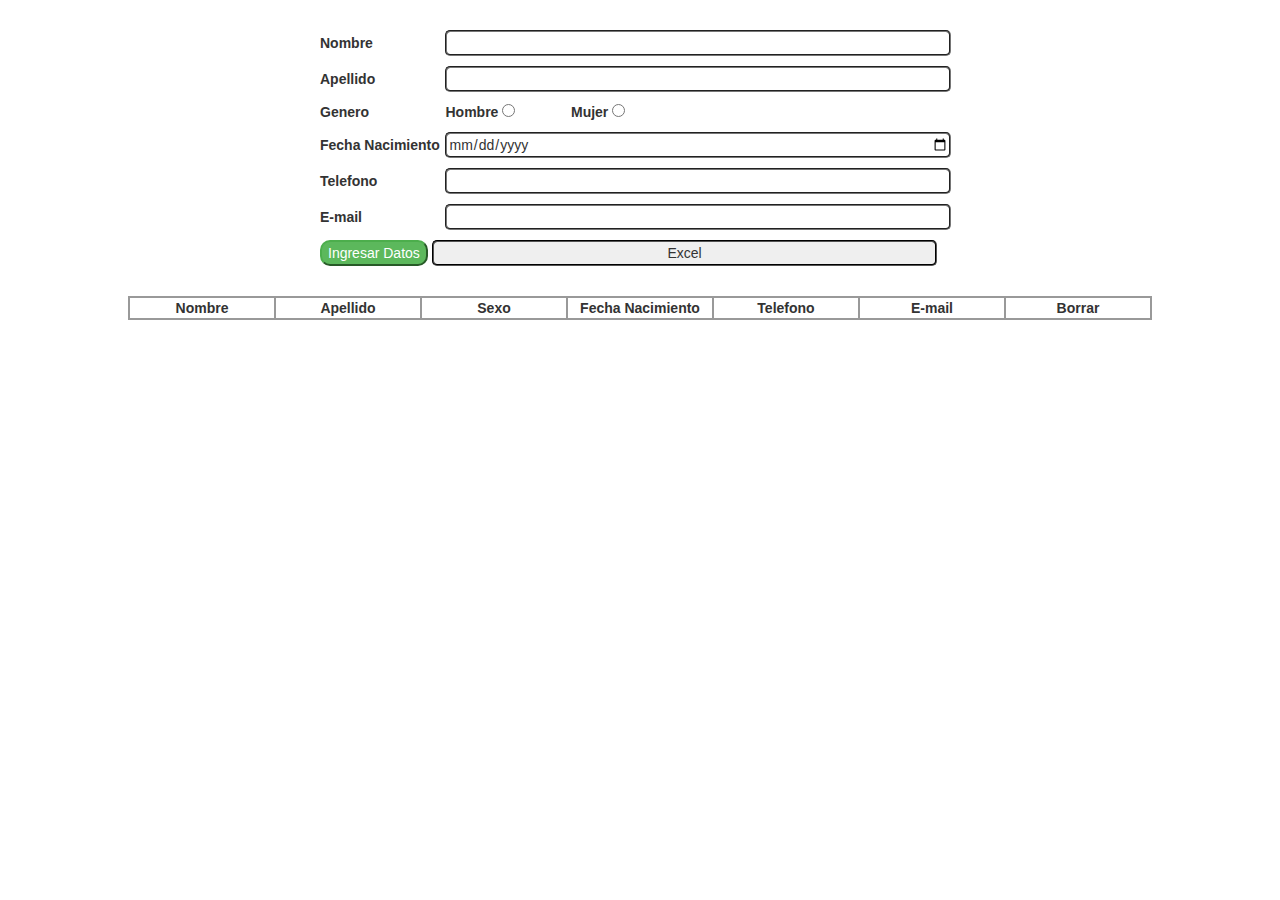
==== index.html @ e2b77d41 "Primer commit" ====
<!DOCTYPE html>
<html lang="es">

<head>
    <meta charset="UTF-8">
    <meta name="viewport" content="width=device-width, initial-scale=1.0">
    <meta http-equiv="X-UA-Compatible" content="ie=edge">
    <title>Ejercicio 6.Formulario y Tabla</title>
    <link href="styles.css" rel="stylesheet">
    <link rel="stylesheet" href="https://maxcdn.bootstrapcdn.com/bootstrap/3.4.0/css/bootstrap.min.css">
    <script src="https://ajax.googleapis.com/ajax/libs/jquery/3.4.1/jquery.min.js"></script>
    <script src="https://maxcdn.bootstrapcdn.com/bootstrap/3.4.0/js/bootstrap.min.js"></script>
</head>

<body>
    <h1></h1>
    <form id="form">
        <fieldset>
            <div>
                <label for="nombre">Nombre</label>
                <input type="text" name="nombre" id="nombre" required>
            </div>
            <div>
                <label for="apellido">Apellido</label>
                <input type="text" name="apellido" id="apellido" required>
            </div>

            <div>
                <label>Genero</label>
                <label for="hombre">Hombre <input type="radio" name="genero" id="hombre" required
                        value="Hombre"></label>
                <label for="mujer">Mujer <input type="radio" name="genero" id="mujer" value="Mujer" required></label>
            </div>

            <div>
                <label for="fechaNacimiento">Fecha Nacimiento</label>
                <input type="date" name="fechaNacimiento" id="fechaNacimiento" required>
            </div>
            <div>
                <label for="telefono">Telefono</label>
                <input type="tel" name="telefono" id="telefono" required>
            </div>
            <div>
                <label for="e-mail">E-mail</label>
                <input type="email" name="e-mail" id="e-mail" required>
            </div>
            <div id="submitDiv">
                <button type="submit" id="submit">Ingresar Datos</button>
                <input type="button" id="submit2" value="Excel" onclick="tableToExcel('table','nombre')">
            </div>
        </fieldset>
    </form>
    <div class="scroll">
        <table id="table">
            <thead>
                <th>Nombre</th>
                <th>Apellido</th>
                <th>Sexo</th>
                <th>Fecha Nacimiento</th>
                <th>Telefono</th>
                <th>E-mail</th>
                <th>Borrar</th>
            </thead>
            <tbody id="cuerpoTabla">

            </tbody>
        </table>
        </div>
        <div id="alerta"></div>
    </div>
    <script src="conQuerySelectoryEventos.js" type="text/javascript"></script>

</body>

</html>
---- styles.css ----
body{
    font-family: Arial, Helvetica, sans-serif;
}

#form{
    margin: 20px auto;
    width: 50%;
}

#form div{
    margin-top: 10px;
    width: 100%; 
}

#form div label{
    display: inline-block;
    margin: 0px;
    width: 19%;
}

#form div label input{
    display: inline;
}

#form div input{
    margin: 0px;
    display: inline-block;
    border-style: groove;
    min-width: 79%;
    border-radius: 5px;
}

#form div input[type='radio']{
    min-width: fit-content;
}

#form #submitDiv{
    text-align: left;
}
#submit{
    background-color: #5cb85c;
    border-color: #4cae4c;
    color: #fff;
    border-radius: 10px;
}

#table{
    width: 80%;
    margin: 10px auto;
}

#table,#table th,#table td{
    border-collapse: collapse;
}

#table td{
    border: 1px solid #aaa;
}

#table th{
    border: 2px solid #999;
}

#table th,#table td{
    width: 14%;
    text-align: center;
}

div.scroll{
    max-height: 10rem;
    overflow-y: auto;
}

#cuerpoTabla tr:nth-child(even){
    background-color: #ecedf8;
}

#cuerpoTabla tr:hover{
    background-color: #e3e4f0;
}

button.borrar{
    color: #fff;
    background-color: #d9534f;
    border-color: #d43f3a;
    border-radius: 5px;
}
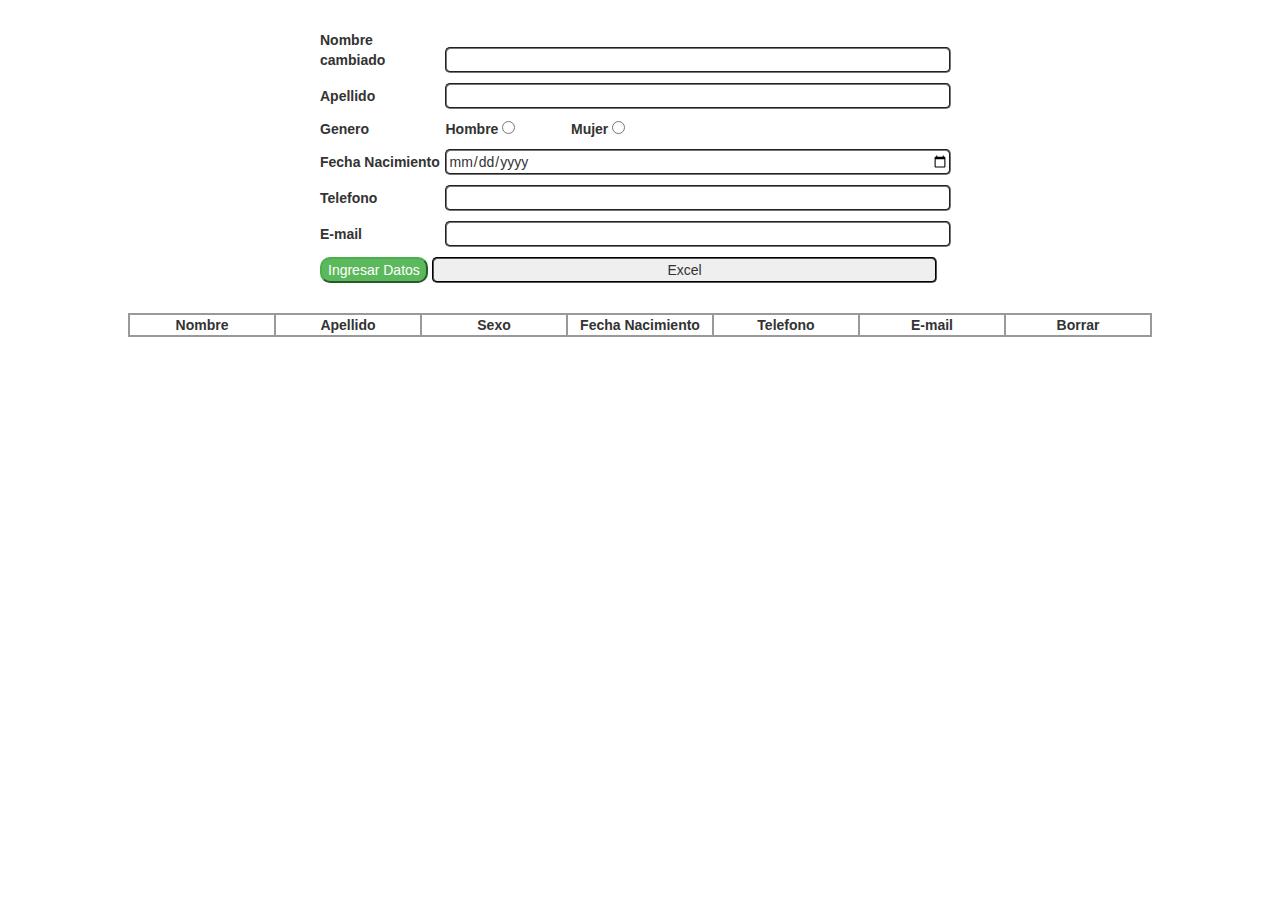
==== commit 503cdba7: "Segundo commit" ====
--- a/index.html
+++ b/index.html
@@ -17,7 +17,7 @@
     <form id="form">
         <fieldset>
             <div>
-                <label for="nombre">Nombre</label>
+                <label for="nombre">Nombre cambiado</label>
                 <input type="text" name="nombre" id="nombre" required>
             </div>
             <div>
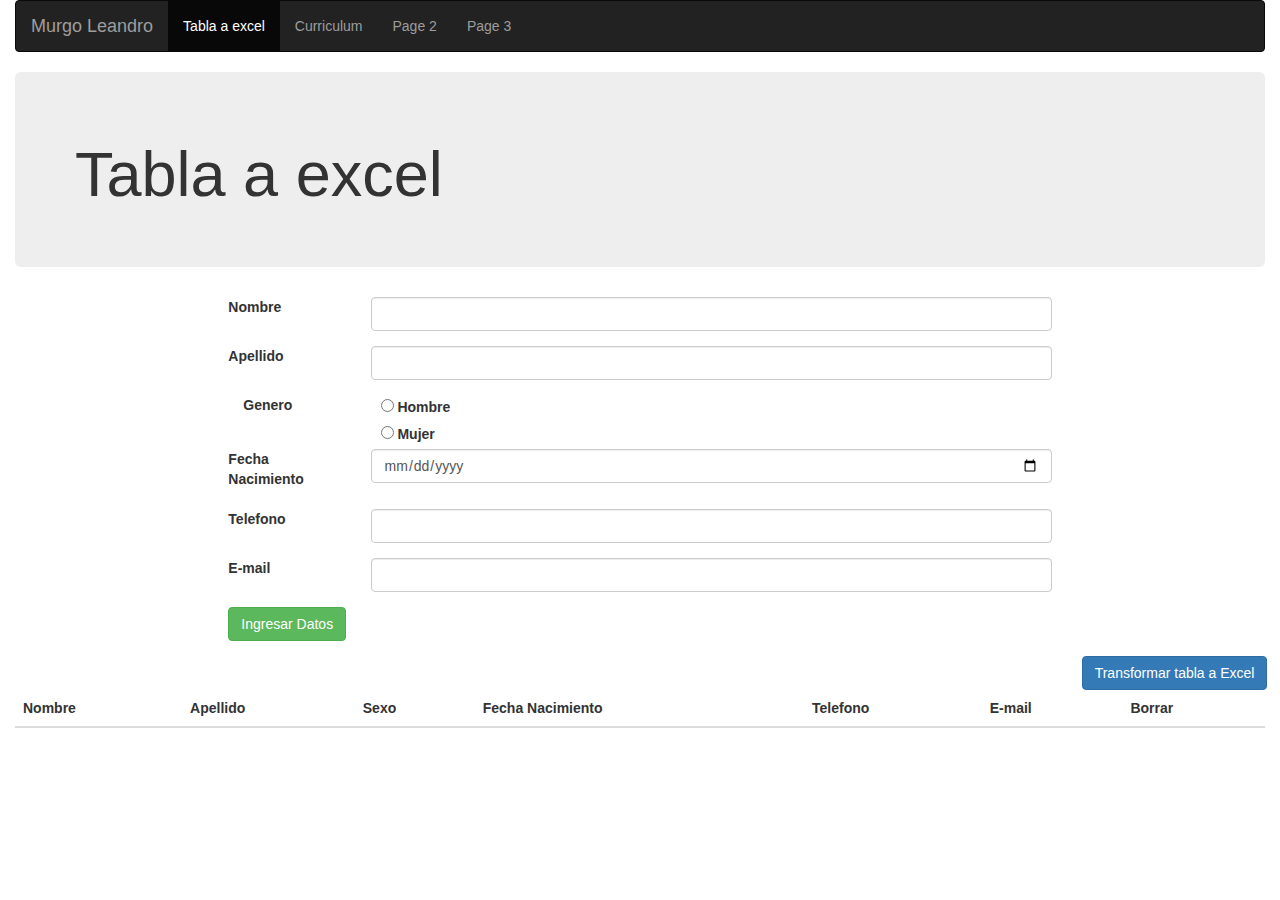
==== commit c397ae07: "Se agrego navbar en tabla y curriculum" ====
--- a/index.html
+++ b/index.html
@@ -6,66 +6,116 @@
     <meta name="viewport" content="width=device-width, initial-scale=1.0">
     <meta http-equiv="X-UA-Compatible" content="ie=edge">
     <title>Ejercicio 6.Formulario y Tabla</title>
-    <link href="styles.css" rel="stylesheet">
+    <!--<link href="styles.css" rel="stylesheet">-->
     <link rel="stylesheet" href="https://maxcdn.bootstrapcdn.com/bootstrap/3.4.0/css/bootstrap.min.css">
     <script src="https://ajax.googleapis.com/ajax/libs/jquery/3.4.1/jquery.min.js"></script>
     <script src="https://maxcdn.bootstrapcdn.com/bootstrap/3.4.0/js/bootstrap.min.js"></script>
 </head>
 
 <body>
-    <h1></h1>
-    <form id="form">
-        <fieldset>
-            <div>
-                <label for="nombre">Nombre cambiado</label>
-                <input type="text" name="nombre" id="nombre" required>
+    <div class="container-fluid">
+            <nav class="navbar navbar-inverse">
+                    <div class="container-fluid">
+                      <div class="navbar-header">
+                        <a class="navbar-brand" href="#">Murgo Leandro</a>
+                      </div>
+                      <ul class="nav navbar-nav">
+                        <li class="active"><a href="index.html">Tabla a excel</a></li>
+                        <li><a href="./Curriculum/CurriculumVitae.html">Curriculum</a></li>
+                        <li><a href="#">Page 2</a></li>
+                        <li><a href="#">Page 3</a></li>
+                      </ul>
+                    </div>
+                  </nav>
+        <div class="jumbotron">
+            <h1>Tabla a excel</h1>
+        </div>
+        <div class="row">
+            <div class="col-lg-2"></div>
+            <div class="col-lg-8">
+                <form id="form">
+                    <fieldset>
+                        <div class="form-group row">
+                            <label for="nombre" class="col-lg-2">Nombre</label>
+                            <div class="col-lg-10">
+                                <input type="text" class="form-control" class="form-control" name="nombre" id="nombre" required>
+                            </div>
+                        </div>
+                        <div class="form-group row">
+                            <label for="apellido" class="col-lg-2">Apellido</label>
+                            <div class="col-lg-10">
+                                <input type="text" class="form-control" name="apellido" id="apellido" required>
+                            </div>
+                        </div>
+
+                        <div class="form-group">
+                            <label class="col-lg-2">Genero</label>
+                            <div class="col-lg-10">
+                                <div class="form-check">
+                                    <input class="form-check-input" type="radio" name="genero" id="hombre" required
+                                        value="Hombre">
+                                    <label class="form-check-label" for="hombre">Hombre</label>
+                                </div>
+                                <div class="form-check">
+                                    <input class="form-check-input" type="radio" name="genero" id="mujer" value="Mujer"
+                                        required>
+                                    <label class="form-check-label" for="mujer">Mujer</label>
+                                </div>
+
+                            </div>
+                        </div>
+
+                        <div class="form-group row">
+                            <label class="col-lg-2" for="fechaNacimiento">Fecha Nacimiento</label>
+                            <div class="col-lg-10">
+                                <input class="form-control" type="date" name="fechaNacimiento" id="fechaNacimiento" required>
+                            </div>
+                        </div>
+                        <div class="form-group row">
+                            <label class="col-lg-2" for="telefono">Telefono</label>
+                            <div class="col-lg-10">
+                                <input class="form-control" type="tel" name="telefono" id="telefono" required>
+                            </div>
+                        </div>
+                        <div class="form-group row">
+                            <label class="col-lg-2" for="e-mail">E-mail</label>
+                            <div class="col-lg-10">
+                                <input class="form-control" type="email" name="e-mail" id="e-mail" required>
+                            </div>
+                        </div>
+                        <div class="form-group">
+                            <button type="submit" class="btn btn-success" id="submit">Ingresar Datos</button>
+                        </div>
+                    </fieldset>
+                </form>
             </div>
-            <div>
-                <label for="apellido">Apellido</label>
-                <input type="text" name="apellido" id="apellido" required>
+            <div class="col-lg-2"></div>
+        </div>
+        <div class="row">
+            <div class="col-lg-10"></div>
+            <div class="col-lg-2">
+                <button type="button" class="btn btn-primary" id="submit2"
+                    onclick="tableToExcel('table','nombre')">
+                    Transformar tabla a Excel
+                </button>
             </div>
-
-            <div>
-                <label>Genero</label>
-                <label for="hombre">Hombre <input type="radio" name="genero" id="hombre" required
-                        value="Hombre"></label>
-                <label for="mujer">Mujer <input type="radio" name="genero" id="mujer" value="Mujer" required></label>
-            </div>
-
-            <div>
-                <label for="fechaNacimiento">Fecha Nacimiento</label>
-                <input type="date" name="fechaNacimiento" id="fechaNacimiento" required>
-            </div>
-            <div>
-                <label for="telefono">Telefono</label>
-                <input type="tel" name="telefono" id="telefono" required>
-            </div>
-            <div>
-                <label for="e-mail">E-mail</label>
-                <input type="email" name="e-mail" id="e-mail" required>
-            </div>
-            <div id="submitDiv">
-                <button type="submit" id="submit">Ingresar Datos</button>
-                <input type="button" id="submit2" value="Excel" onclick="tableToExcel('table','nombre')">
-            </div>
-        </fieldset>
-    </form>
-    <div class="scroll">
-        <table id="table">
+        </div>
+        <table id="table" class="table table-striped">
             <thead>
-                <th>Nombre</th>
-                <th>Apellido</th>
-                <th>Sexo</th>
-                <th>Fecha Nacimiento</th>
-                <th>Telefono</th>
-                <th>E-mail</th>
-                <th>Borrar</th>
+                <tr>
+                    <th>Nombre</th>
+                    <th>Apellido</th>
+                    <th>Sexo</th>
+                    <th>Fecha Nacimiento</th>
+                    <th>Telefono</th>
+                    <th>E-mail</th>
+                    <th>Borrar</th>
+                </tr>
             </thead>
             <tbody id="cuerpoTabla">
 
             </tbody>
         </table>
-        </div>
         <div id="alerta"></div>
     </div>
     <script src="conQuerySelectoryEventos.js" type="text/javascript"></script>
--- a/styles.css
+++ b/styles.css
@@ -67,7 +67,7 @@
 }
 
 div.scroll{
-    max-height: 10rem;
+    max-height: 20rem;
     overflow-y: auto;
 }
 
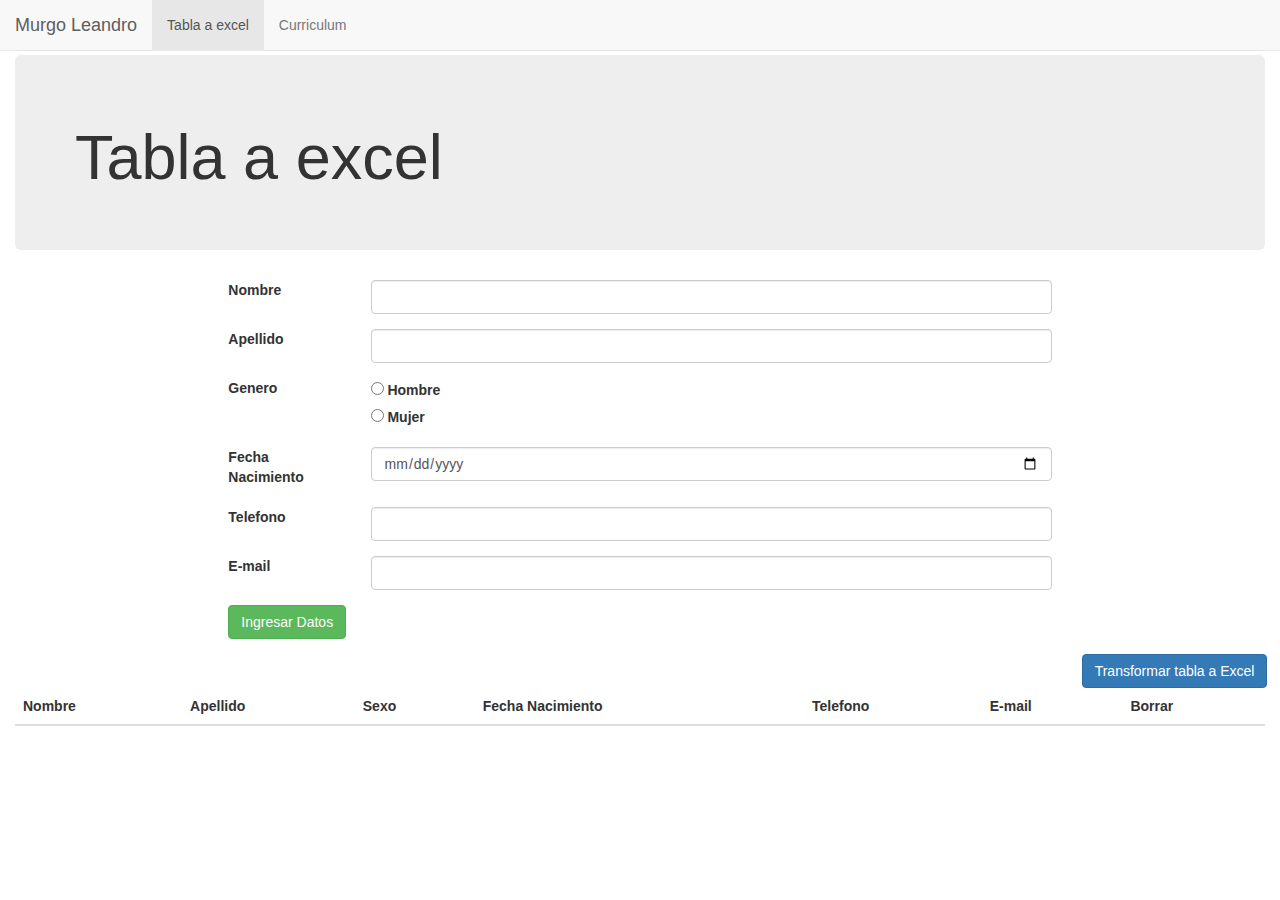
==== commit 5e9a244a: "Se agregaron curriculum con bootstrap y barra de navegacion" ====
--- a/index.html
+++ b/index.html
@@ -6,6 +6,11 @@
     <meta name="viewport" content="width=device-width, initial-scale=1.0">
     <meta http-equiv="X-UA-Compatible" content="ie=edge">
     <title>Ejercicio 6.Formulario y Tabla</title>
+    <style>
+    #primary-container{
+        padding-top: 55px;
+    }
+    </style>
     <!--<link href="styles.css" rel="stylesheet">-->
     <link rel="stylesheet" href="https://maxcdn.bootstrapcdn.com/bootstrap/3.4.0/css/bootstrap.min.css">
     <script src="https://ajax.googleapis.com/ajax/libs/jquery/3.4.1/jquery.min.js"></script>
@@ -13,20 +18,16 @@
 </head>
 
 <body>
-    <div class="container-fluid">
-            <nav class="navbar navbar-inverse">
-                    <div class="container-fluid">
-                      <div class="navbar-header">
-                        <a class="navbar-brand" href="#">Murgo Leandro</a>
-                      </div>
-                      <ul class="nav navbar-nav">
-                        <li class="active"><a href="index.html">Tabla a excel</a></li>
-                        <li><a href="./Curriculum/CurriculumVitae.html">Curriculum</a></li>
-                        <li><a href="#">Page 2</a></li>
-                        <li><a href="#">Page 3</a></li>
-                      </ul>
-                    </div>
-                  </nav>
+    <div class="container-fluid" id="primary-container">
+        <nav class="navbar navbar-default navbar-fixed-top">
+                <div class="navbar-header">
+                    <a class="navbar-brand" href="#">Murgo Leandro</a>
+                </div>
+                <ul class="nav navbar-nav">
+                    <li class="active"><a href="index.html">Tabla a excel</a></li>
+                    <li><a href="./Curriculum/Curriculum.html">Curriculum</a></li>
+                </ul>
+        </nav>
         <div class="jumbotron">
             <h1>Tabla a excel</h1>
         </div>
@@ -38,7 +39,8 @@
                         <div class="form-group row">
                             <label for="nombre" class="col-lg-2">Nombre</label>
                             <div class="col-lg-10">
-                                <input type="text" class="form-control" class="form-control" name="nombre" id="nombre" required>
+                                <input type="text" class="form-control" class="form-control" name="nombre" id="nombre"
+                                    required>
                             </div>
                         </div>
                         <div class="form-group row">
@@ -49,26 +51,28 @@
                         </div>
 
                         <div class="form-group">
-                            <label class="col-lg-2">Genero</label>
-                            <div class="col-lg-10">
-                                <div class="form-check">
-                                    <input class="form-check-input" type="radio" name="genero" id="hombre" required
-                                        value="Hombre">
-                                    <label class="form-check-label" for="hombre">Hombre</label>
+                            <div class="row">
+                                <label class="col-lg-2">Genero</label>
+                                <div class="col-lg-10">
+                                    <div class="form-check">
+                                        <input class="form-check-input" type="radio" name="genero" id="hombre" required
+                                            value="Hombre">
+                                        <label class="form-check-label" for="hombre">Hombre</label>
+                                    </div>
+                                    <div class="form-check">
+                                        <input class="form-check-input" type="radio" name="genero" id="mujer"
+                                            value="Mujer" required>
+                                        <label class="form-check-label" for="mujer">Mujer</label>
+                                    </div>
                                 </div>
-                                <div class="form-check">
-                                    <input class="form-check-input" type="radio" name="genero" id="mujer" value="Mujer"
-                                        required>
-                                    <label class="form-check-label" for="mujer">Mujer</label>
-                                </div>
-
                             </div>
                         </div>
 
                         <div class="form-group row">
                             <label class="col-lg-2" for="fechaNacimiento">Fecha Nacimiento</label>
                             <div class="col-lg-10">
-                                <input class="form-control" type="date" name="fechaNacimiento" id="fechaNacimiento" required>
+                                <input class="form-control" type="date" name="fechaNacimiento" id="fechaNacimiento"
+                                    required>
                             </div>
                         </div>
                         <div class="form-group row">
@@ -94,8 +98,7 @@
         <div class="row">
             <div class="col-lg-10"></div>
             <div class="col-lg-2">
-                <button type="button" class="btn btn-primary" id="submit2"
-                    onclick="tableToExcel('table','nombre')">
+                <button type="button" class="btn btn-primary" id="submit2" onclick="tableToExcel('table','nombre')">
                     Transformar tabla a Excel
                 </button>
             </div>
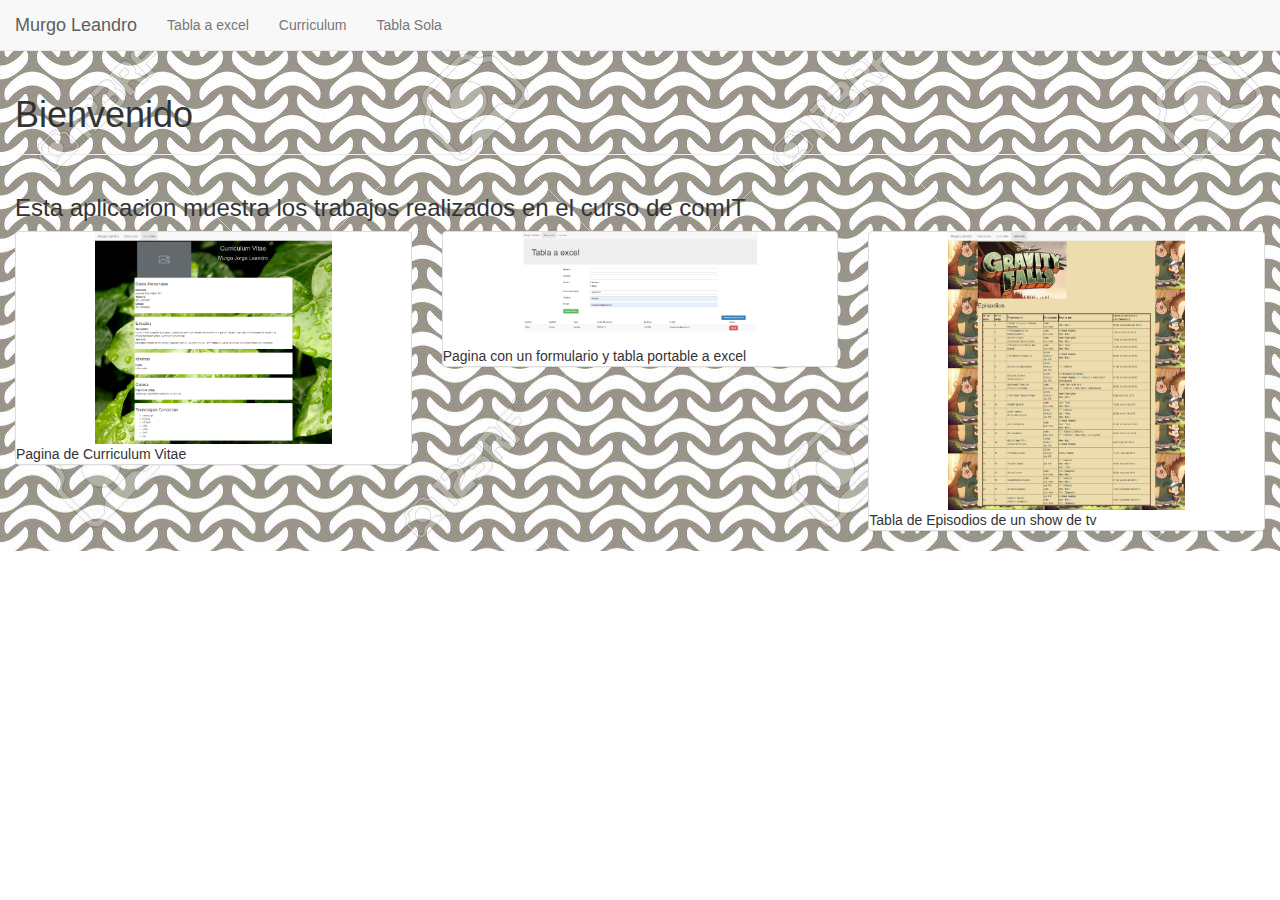
==== commit 87d840f7: "Se cambio organizacion en el espacio de trabajo y se completaron paginas de inicio y tabla" ====
--- a/index.html
+++ b/index.html
@@ -5,13 +5,9 @@
     <meta charset="UTF-8">
     <meta name="viewport" content="width=device-width, initial-scale=1.0">
     <meta http-equiv="X-UA-Compatible" content="ie=edge">
-    <title>Ejercicio 6.Formulario y Tabla</title>
-    <style>
-    #primary-container{
-        padding-top: 55px;
-    }
-    </style>
-    <!--<link href="styles.css" rel="stylesheet">-->
+    <title>Bienvenida</title>
+    <link rel="stylesheet" href="./css/genericStyles.css">
+    <link rel="stylesheet" href="./css/welcomeStyles.css">
     <link rel="stylesheet" href="https://maxcdn.bootstrapcdn.com/bootstrap/3.4.0/css/bootstrap.min.css">
     <script src="https://ajax.googleapis.com/ajax/libs/jquery/3.4.1/jquery.min.js"></script>
     <script src="https://maxcdn.bootstrapcdn.com/bootstrap/3.4.0/js/bootstrap.min.js"></script>
@@ -20,109 +16,76 @@
 <body>
     <div class="container-fluid" id="primary-container">
         <nav class="navbar navbar-default navbar-fixed-top">
+            <div class="container-fliud">
                 <div class="navbar-header">
-                    <a class="navbar-brand" href="#">Murgo Leandro</a>
+                    <a class="navbar-brand" href="index.html">Murgo Leandro</a>
                 </div>
-                <ul class="nav navbar-nav">
-                    <li class="active"><a href="index.html">Tabla a excel</a></li>
-                    <li><a href="./Curriculum/Curriculum.html">Curriculum</a></li>
-                </ul>
+                <button type="button" class="navbar-toggle collapsed" data-toggle="collapse" data-target="#navbar-links"
+                    aria-expanded="false">
+                    <span class="sr-only">Toggle navigation</span>
+                    <span class="icon-bar"></span>
+                    <span class="icon-bar"></span>
+                    <span class="icon-bar"></span>
+                </button>
+                <div class="collapse navbar-collapse" id="navbar-links">
+                    <ul class="nav navbar-nav">
+                        <li><a href="./html/tablaAExcel.html">Tabla a excel</a></li>
+                        <li><a href="./html/Curriculum.html">Curriculum</a></li>
+                        <li><a href="./html/tablaEpisodios.html">Tabla Sola</a></li>
+                    </ul>
+                </div>
+            </div>
         </nav>
-        <div class="jumbotron">
-            <h1>Tabla a excel</h1>
+        <div class="row">
+            <div class="col-lg-12">
+                <header class="page-header">
+                    <h1>Bienvenido</h1>
+                </header>
+            </div>
         </div>
         <div class="row">
-            <div class="col-lg-2"></div>
-            <div class="col-lg-8">
-                <form id="form">
-                    <fieldset>
-                        <div class="form-group row">
-                            <label for="nombre" class="col-lg-2">Nombre</label>
-                            <div class="col-lg-10">
-                                <input type="text" class="form-control" class="form-control" name="nombre" id="nombre"
-                                    required>
-                            </div>
-                        </div>
-                        <div class="form-group row">
-                            <label for="apellido" class="col-lg-2">Apellido</label>
-                            <div class="col-lg-10">
-                                <input type="text" class="form-control" name="apellido" id="apellido" required>
-                            </div>
-                        </div>
-
-                        <div class="form-group">
-                            <div class="row">
-                                <label class="col-lg-2">Genero</label>
-                                <div class="col-lg-10">
-                                    <div class="form-check">
-                                        <input class="form-check-input" type="radio" name="genero" id="hombre" required
-                                            value="Hombre">
-                                        <label class="form-check-label" for="hombre">Hombre</label>
-                                    </div>
-                                    <div class="form-check">
-                                        <input class="form-check-input" type="radio" name="genero" id="mujer"
-                                            value="Mujer" required>
-                                        <label class="form-check-label" for="mujer">Mujer</label>
-                                    </div>
-                                </div>
-                            </div>
-                        </div>
-
-                        <div class="form-group row">
-                            <label class="col-lg-2" for="fechaNacimiento">Fecha Nacimiento</label>
-                            <div class="col-lg-10">
-                                <input class="form-control" type="date" name="fechaNacimiento" id="fechaNacimiento"
-                                    required>
-                            </div>
-                        </div>
-                        <div class="form-group row">
-                            <label class="col-lg-2" for="telefono">Telefono</label>
-                            <div class="col-lg-10">
-                                <input class="form-control" type="tel" name="telefono" id="telefono" required>
-                            </div>
-                        </div>
-                        <div class="form-group row">
-                            <label class="col-lg-2" for="e-mail">E-mail</label>
-                            <div class="col-lg-10">
-                                <input class="form-control" type="email" name="e-mail" id="e-mail" required>
-                            </div>
-                        </div>
-                        <div class="form-group">
-                            <button type="submit" class="btn btn-success" id="submit">Ingresar Datos</button>
-                        </div>
-                    </fieldset>
-                </form>
+            <div class="col-lg-12">
+                <h3>
+                    Esta aplicacion muestra los trabajos realizados en el
+                    curso de comIT
+                </h3>
             </div>
-            <div class="col-lg-2"></div>
         </div>
         <div class="row">
-            <div class="col-lg-10"></div>
-            <div class="col-lg-2">
-                <button type="button" class="btn btn-primary" id="submit2" onclick="tableToExcel('table','nombre')">
-                    Transformar tabla a Excel
-                </button>
+            <div class="col-lg-4">
+                <div class="panel panel-default">
+                    <figure class="fig-center">
+                        <a href="./html/Curriculum.html"><img src="./images/Curriculum.png" class="img-responsive"></a>
+                    </figure>
+                    <div>
+                        Pagina de Curriculum Vitae
+                    </div>
+                </div>
+            </div>
+            <div class="col-lg-4">
+                <div class="panel panel-default">
+                    <figure class="fig-center">
+                        <a href="./html/tablaAExcel.html"><img src="./images/TablaAExcel.png"
+                                class="img-responsive"></a>
+                    </figure>
+                    <div>
+                        Pagina con un formulario y tabla portable a excel
+                    </div>
+                </div>
+            </div>
+            <div class="col-lg-4">
+                <div class="panel panel-default">
+                    <figure class="fig-center">
+                        <a href="./html/tablaEpisodios.html"><img src="./images/tablaSola.png"
+                                class="img-responsive"></a>
+                    </figure>
+                    <div>
+                        Tabla de Episodios de un show de tv
+                    </div>
+                </div>
             </div>
         </div>
-        <table id="table" class="table table-striped">
-            <thead>
-                <tr>
-                    <th>Nombre</th>
-                    <th>Apellido</th>
-                    <th>Sexo</th>
-                    <th>Fecha Nacimiento</th>
-                    <th>Telefono</th>
-                    <th>E-mail</th>
-                    <th>Borrar</th>
-                </tr>
-            </thead>
-            <tbody id="cuerpoTabla">
-
-            </tbody>
-        </table>
-        <div id="alerta"></div>
     </div>
-    <script src="conQuerySelectoryEventos.js" type="text/javascript"></script>
-
 </body>
 
 </html>--- a/css/genericStyles.css
+++ b/css/genericStyles.css
@@ -0,0 +1,10 @@
+@media screen and (max-width: 768px) {
+    #primary-container {
+        padding-top: 145px;
+    }
+}
+@media screen and (min-width: 767px){
+    #primary-container {
+        padding-top: 55px;
+    }
+}--- a/css/welcomeStyles.css
+++ b/css/welcomeStyles.css
@@ -0,0 +1,9 @@
+.fig-center{
+    margin: 0px auto;
+    width: 60%;
+}
+
+#primary-container{
+    background-image: url(../images/patronFondo.jpg);
+    background-attachment: fixed;
+}